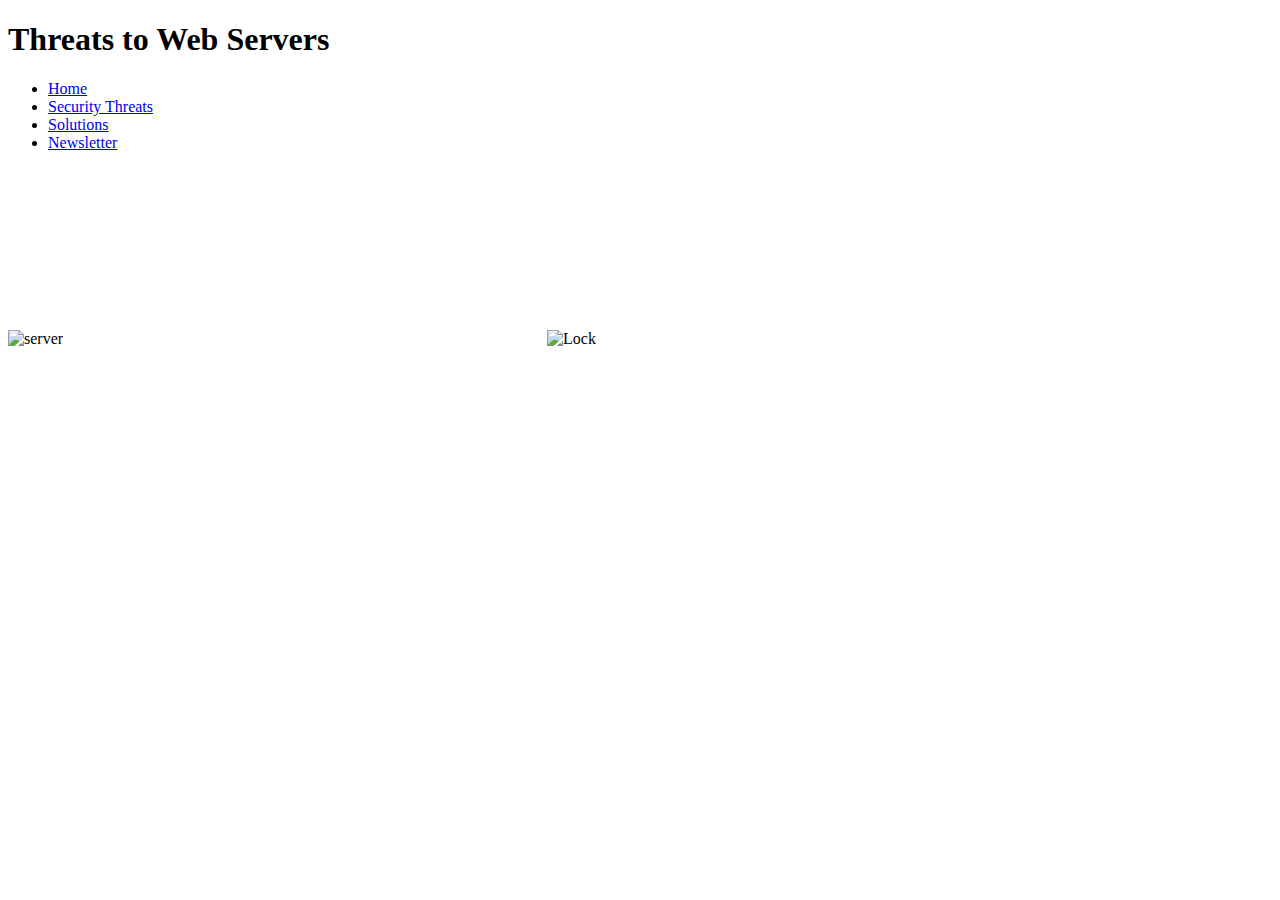
==== index.html @ 690e9b98 "Create index.html" ====
<!DOCTYPE html>
<html lang="en">
  <head>
    <title>Unit 28</title>
    <meta charset="utf-8">
    <meta http-equiv="X-UA-Compatible" content="IE=edge">
    <meta name="viewport" content="width=device-width, initial-scale=1">
  <link rel="stylesheet" href="/style.css">
   <script src="/script.js" defer></script>
  </head>  
  <body>
    <h1>Threats to Web Servers</h1>
    <ul>
  <li><a class="active" href="index.html">Home</a></li>
  <li><a href="SecurityThreats.html">Security Threats</a></li>
  <li><a href="Solutions.html">Solutions</a></li>
  <li><a href="Newsletter.html">Newsletter</a></li>
  
      
</ul>
       <br><br><br><br><br><br><br><br><br> 
      
 <img src="https://cdn.glitch.com/117ce0bc-3bb4-42c9-b7d6-35c7ef0c980c%2F1-ISR0kaBJfjxXoakSF1JiJg.jpeg?v=1560773878993" alt="server" height="300">   
<img src="https://cdn.glitch.com/117ce0bc-3bb4-42c9-b7d6-35c7ef0c980c%2Fsecurity.jpg?v=1560727829472" alt="Lock" height="300" style="margin-left: 30em">
     
    

    
</body>
</html>
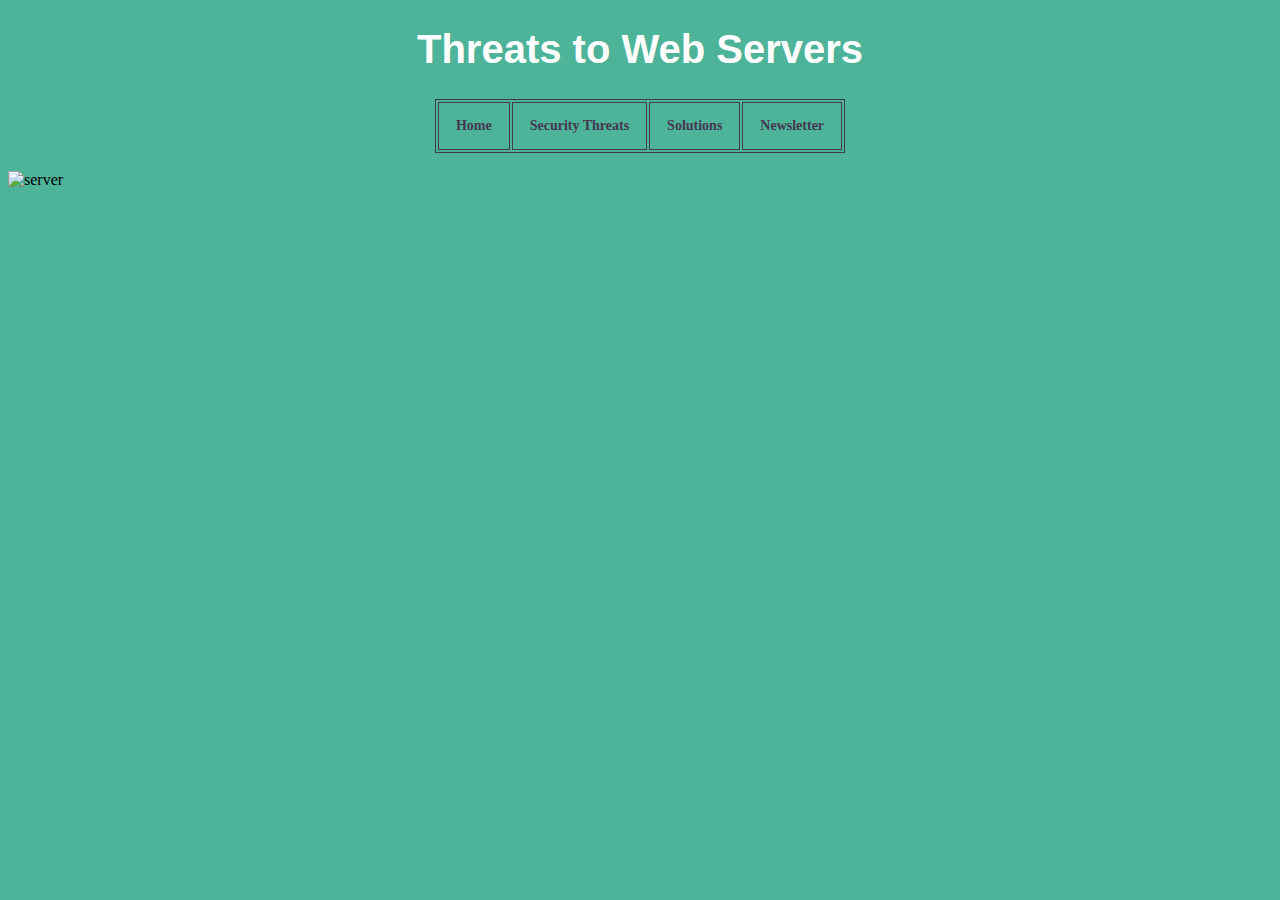
==== commit 7cb82620: "Update index.html" ====
--- a/index.html
+++ b/index.html
@@ -1,7 +1,7 @@
 <!DOCTYPE html>
 <html lang="en">
   <head>
-    <title>Unit 28</title>
+    <title>Threats to Web Servers</title>
     <meta charset="utf-8">
     <meta http-equiv="X-UA-Compatible" content="IE=edge">
     <meta name="viewport" content="width=device-width, initial-scale=1">
@@ -10,18 +10,22 @@
   </head>  
   <body>
     <h1>Threats to Web Servers</h1>
-    <ul>
-  <li><a class="active" href="index.html">Home</a></li>
-  <li><a href="SecurityThreats.html">Security Threats</a></li>
-  <li><a href="Solutions.html">Solutions</a></li>
-  <li><a href="Newsletter.html">Newsletter</a></li>
-  
-      
-</ul>
-       <br><br><br><br><br><br><br><br><br> 
+    
+   <table align="center">
+      <tr>
+     
+  <th><a href="index.html">Home</a></th>
+  <th><a href="SecurityThreats.html">Security Threats</a></th>
+  <th><a href="Solutions.html">Solutions</a></th>
+  <th><a href="Newsletter.html">Newsletter</a></th>
+         
+
+      </tr>
+    </table>
+       <br>
       
  <img src="https://cdn.glitch.com/117ce0bc-3bb4-42c9-b7d6-35c7ef0c980c%2F1-ISR0kaBJfjxXoakSF1JiJg.jpeg?v=1560773878993" alt="server" height="300">   
-<img src="https://cdn.glitch.com/117ce0bc-3bb4-42c9-b7d6-35c7ef0c980c%2Fsecurity.jpg?v=1560727829472" alt="Lock" height="300" style="margin-left: 30em">
+
      
     
 
--- a/style.css
+++ b/style.css
@@ -0,0 +1,77 @@
+body{
+  
+   background-color: #4DB399;
+}
+
+h1{
+   font-family: Arial;
+   color: #ffffff; 
+     text-align: center;
+     font-size: 40px;
+}
+
+
+p{
+   font-family: Times new roman;
+   color: #004d80;
+   text-align: center; 
+  font-size: 25px;
+}
+
+
+.th a {
+  display: block;
+  color: #443850;
+  padding: 8px 16px;
+  text-decoration: none;
+  font-size: 20px;
+  font-family: Anonymous Pro - 700;
+}
+
+/* Change the link color on hover */
+.th a:hover {
+  background-color:# 0000000;
+  color:#66FFF;
+  
+}
+
+
+th a {
+  display: block;
+  color: #443850;
+  padding: 14px 16px;
+  text-decoration: none;
+  font-size: 14px;
+  font-family: Anonymous Pro - 700;
+}
+
+/* Change the link color on hover */
+th a:hover {
+  background-color:# 0000000;
+  color: #FFFFFF;
+}
+
+
+table, th, td hr{
+  border:1px solid #443850;
+}
+
+p1{
+   font-family: Times new roman;
+   color: #004d80;
+   text-align: left; 
+  font-size: 25px;
+}
+
+
+h2{
+   font-family: Arial;
+   color: #ffffff; 
+     text-align: Left;
+     font-size: 20px;
+}
+img{
+ Display:block;
+ margin-left:auto;
+margin-right:auto;
+}
